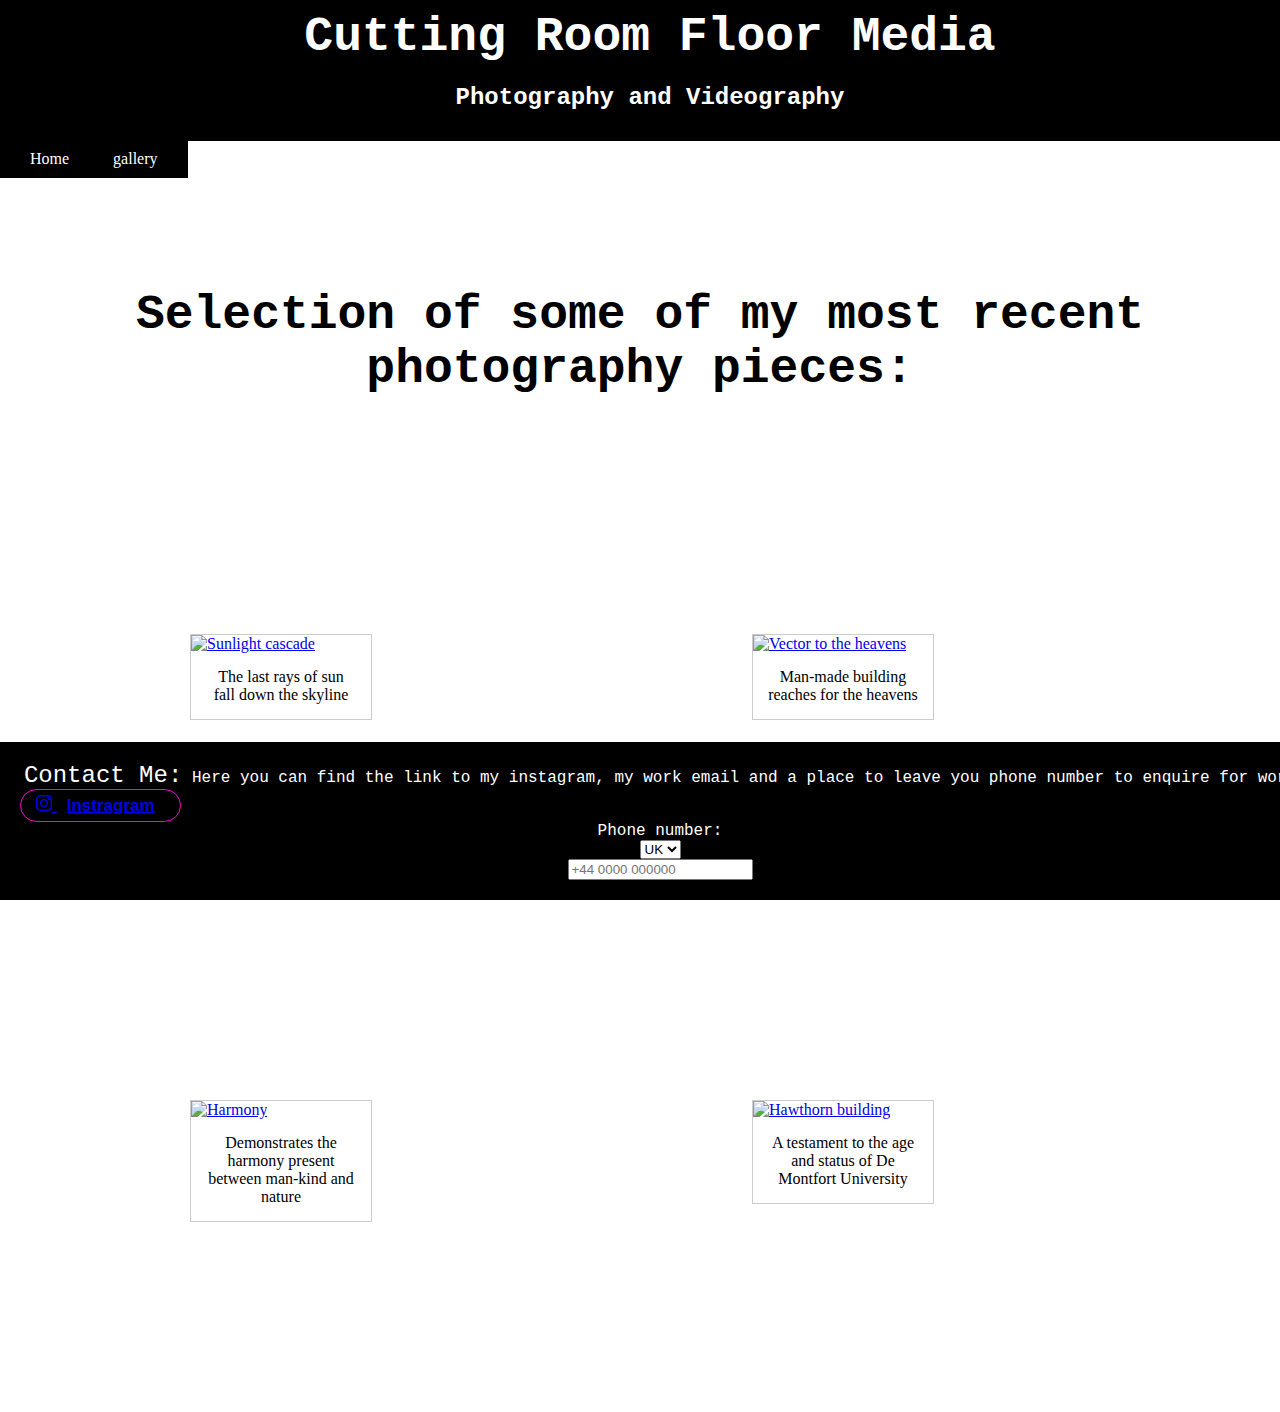
==== Website/gallery.html @ db85f894 "Update gallery.html" ====
<!DOCTYPE html>
<html lang="en">
<head>
    <meta charset="UTF-8">
    <meta name="viewport" content="width=device-width, initial-scale=1.0">
    <title>C.R.F Gallery</title>
    <link href="styling/styling.css" rel="stylesheet" type="text/css">
    <!-- this line of code makes the page refer to the stylesheet used for both pages to indicate the css seen through both pages-->
    <link rel="icon" type="image/x-icon" href="imagez/icon.jpg">
</head>
<body>
    <header>
        <h1>Cutting Room Floor Media</h1>
        <h2>Photography and Videography</h2>
        
    </header>
    <div class="spacer"></div>
    <nav>
        <a href="index.html">Home</a>
        <a href="gallery.html">gallery</a>
    </nav>

    <div class="blankspace">

    </div>
    <h3>Selection of some of my most recent photography pieces:</h3>


    
    <div class="gallery">
        <a target="_blank" href="use this 1.jpg">
          <img src="imagez/use this 1.jpg" alt="Sunlight cascade" width="600" height="400">
        </a>
        <div class="desc">The last rays of sun fall down the skyline</div>
      </div>
      
      <div class="gallery">
        <a target="_blank" href="use this 2.jpg">
          <img src="imagez/use this 2.jpg" alt="Vector to the heavens" width="600" height="400">
        </a>
        <div class="desc">Man-made building reaches for the heavens</div>
      </div>
      
      <div class="gallery">
        <a target="_blank" href="use this 3.jpg">
          <img src="imagez/use this 3.jpg" alt="Harmony" width="600" height="400">
        </a>
        <div class="desc">Demonstrates the harmony present between man-kind and nature</div>
      </div>
      
      <div class="gallery">
        <a target="_blank" href="use this 4.jpeg">
          <img src="imagez/use this 4.jpg" alt="Hawthorn building" width="600" height="400">
        </a>
        <div class="desc">A testament to the age and status of De Montfort University </div>
      </div>
      
    <footer>
        <f1> Contact Me:</f1>
        <f2> Here you can find the link to my instagram, my work email and a place to leave you phone number to enquire for work</f2>
        <button>
            <a href="url">
            <svg viewBox="0 0 16 16" class="bi bi-instagram" fill="currentColor" height="16" width="16" href="https://www.instagram.com/n.raynor68/"> <path d="M8 0C5.829 0 5.556.01 4.703.048 3.85.088 3.269.222 2.76.42a3.917 3.917 0 0 0-1.417.923A3.927 3.927 0 0 0 .42 2.76C.222 3.268.087 3.85.048 4.7.01 5.555 0 5.827 0 8.001c0 2.172.01 2.444.048 3.297.04.852.174 1.433.372 1.942.205.526.478.972.923 1.417.444.445.89.719 1.416.923.51.198 1.09.333 1.942.372C5.555 15.99 5.827 16 8 16s2.444-.01 3.298-.048c.851-.04 1.434-.174 1.943-.372a3.916 3.916 0 0 0 1.416-.923c.445-.445.718-.891.923-1.417.197-.509.332-1.09.372-1.942C15.99 10.445 16 10.173 16 8s-.01-2.445-.048-3.299c-.04-.851-.175-1.433-.372-1.941a3.926 3.926 0 0 0-.923-1.417A3.911 3.911 0 0 0 13.24.42c-.51-.198-1.092-.333-1.943-.372C10.443.01 10.172 0 7.998 0h.003zm-.717 1.442h.718c2.136 0 2.389.007 3.232.046.78.035 1.204.166 1.486.275.373.145.64.319.92.599.28.28.453.546.598.92.11.281.24.705.275 1.485.039.843.047 1.096.047 3.231s-.008 2.389-.047 3.232c-.035.78-.166 1.203-.275 1.485a2.47 2.47 0 0 1-.599.919c-.28.28-.546.453-.92.598-.28.11-.704.24-1.485.276-.843.038-1.096.047-3.232.047s-2.39-.009-3.233-.047c-.78-.036-1.203-.166-1.485-.276a2.478 2.478 0 0 1-.92-.598 2.48 2.48 0 0 1-.6-.92c-.109-.281-.24-.705-.275-1.485-.038-.843-.046-1.096-.046-3.233 0-2.136.008-2.388.046-3.231.036-.78.166-1.204.276-1.486.145-.373.319-.64.599-.92.28-.28.546-.453.92-.598.282-.11.705-.24 1.485-.276.738-.034 1.024-.044 2.515-.045v.002zm4.988 1.328a.96.96 0 1 0 0 1.92.96.96 0 0 0 0-1.92zm-4.27 1.122a4.109 4.109 0 1 0 0 8.217 4.109 4.109 0 0 0 0-8.217zm0 1.441a2.667 2.667 0 1 1 0 5.334 2.667 2.667 0 0 1 0-5.334z"></path> </svg>
              <span>Instragram</span>
            </a>
          </button>
        <div class="bg-white p-4 rounded-lg max-w-[350px]">
            <label class="text-gray-600 text-sm">
                Phone number:
            </label>
            <div class="relative mt-2 max-w-xs text-gray-500">
                <div class="absolute inset-y-0 left-3 my-auto h-6 flex items-center border-r pr-2">
                    <select class="text-sm outline-none rounded-lg h-full">
                        <option>UK</option>
                    </select>
                </div>
                <input type="number" placeholder="+44 0000 000000" class="w-full pl-[4.5rem] pr-3 py-2 appearance-none bg-transparent outline-none border focus:border-slate-600 shadow-sm rounded-lg">
            </div>
        </div>
          
          
    </footer>
    
</body>
</html>
---- Website/styling/styling.css ----
body {
    background-image: url(../imagez/properbackground.png);
    background-repeat: no-repeat;
    background-attachment: fixed;
    background-size: cover;
    margin: 0;
}


header h1 {
    margin: 0;
    font-size: 3em;
}

footer {
    font-family:'Courier New', Courier, monospace; text-align: center; color: white;
    background-color: black;
    width: 100%;
    padding: 20px;
    position: fixed;
    bottom: 0px;
}

nav {
    background-color: black;
    padding: 10px;
    text-align: center;
    position: fixed;
}

nav a {
    color: white;
    text-decoration: none;
    padding: 10px;
    margin: 0 10px;
}

header {
    font-family:'Courier New', Courier, monospace; text-align: center; color: white;
    background-color: black;
    position: fixed;
    width: 100%;
    padding: 10px;
}

.spacer {
    height: 140px;
}

f1 {
font-size: 1.5em;
}

button {
    background: transparent;
    position: relative;
    padding: 5px 15px;
    display: flex;
    align-items: center;
    font-size: 17px;
    font-weight: 600;
    text-decoration: none;
    cursor: pointer;
    border: 1px solid rgb(255,0,212);
    border-radius: 25px;
    outline: none;
    overflow: hidden;
    color: rgb(255,0,212);
    transition: color 0.3s 0.1s ease-out;
    text-align: center;
  }
  
  button span {
    margin: 10px;
  }
  
  button::before {
    position: absolute;
    top: 0;
    left: 0;
    right: 0;
    bottom: 0;
    margin: auto;
    content: '';
    border-radius: 50%;
    display: block;
    width: 20em;
    height: 20em;
    left: -5em;
    text-align: center;
    transition: box-shadow 0.5s ease-out;
    z-index: -1;
  }
  
  button:hover {
    color: #fff;
    border: 1px solid rgb(255, 0, 212);
  }
  
  button:hover::before {
    box-shadow: inset 0 0 0 10em rgb(255, 0, 212);
  }

  div.gallery {
    margin: 190px;
    border: 1px solid #ccc;
    float: left;
    width: 180px;
  }
  
  div.gallery:hover {
    border: 1px solid #777;
  }
  
  div.gallery img {
    width: 300%;
    height: auto;
  }
  
  div.desc {
    padding: 15px;
    text-align: center;
  }

  div.blankspace {
    height: 100px;

  }

  h3 {
    font-family:'Courier New', Courier, monospace;
    font-size: 3em;
    text-align:center;
  }

  div.space {
    height: 75px;
  }

  div.spacey {
    height: 50px;
  }
  video {
    padding-left: 875px;
  }

  h4 {
    font-family:'Courier New', Courier, monospace;
    font-size: 3em;
    padding-left: 20px;

  }

  p {
    font-family:'Courier New', Courier, monospace;
    font-size: 1.5em;
    padding-left: 20px;
  }
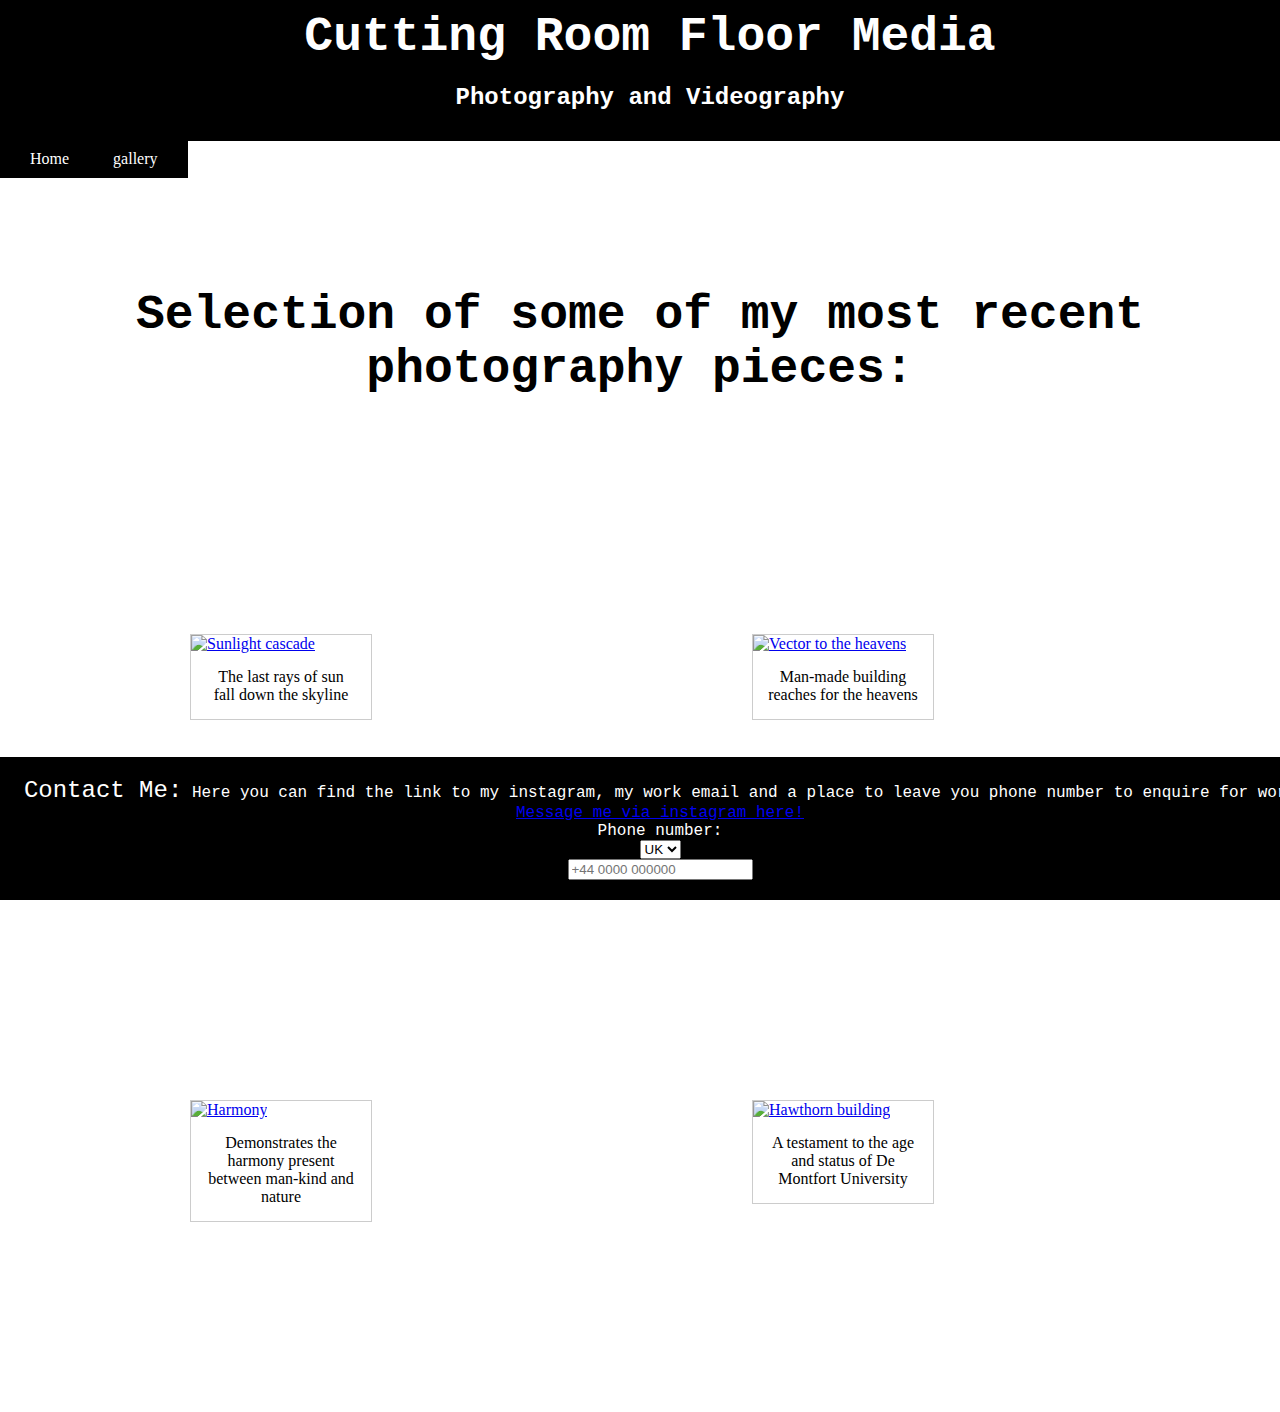
==== commit edc1992c: "Update gallery.html" ====
--- a/Website/gallery.html
+++ b/Website/gallery.html
@@ -3,10 +3,12 @@
 <head>
     <meta charset="UTF-8">
     <meta name="viewport" content="width=device-width, initial-scale=1.0">
+    <!-- this line of code makes the website adjust in size and run on mobile devices when attempted-->
     <title>C.R.F Gallery</title>
     <link href="styling/styling.css" rel="stylesheet" type="text/css">
     <!-- this line of code makes the page refer to the stylesheet used for both pages to indicate the css seen through both pages-->
     <link rel="icon" type="image/x-icon" href="imagez/icon.jpg">
+    <!-- This line of code gives the website a favicon and i learned how to do this from the w3schools website-->
 </head>
 <body>
     <header>
@@ -33,7 +35,7 @@
         </a>
         <div class="desc">The last rays of sun fall down the skyline</div>
       </div>
-      
+      <!-- These 4 div "gallery" elements each source one of my photos from the imagez folder, determines the size/scale of the image on the page, gives the image an alternate name and also displays a description of the image written by myself, all of this code was learnt from another tutorial on the w3schools website-->
       <div class="gallery">
         <a target="_blank" href="use this 2.jpg">
           <img src="imagez/use this 2.jpg" alt="Vector to the heavens" width="600" height="400">
@@ -58,12 +60,7 @@
     <footer>
         <f1> Contact Me:</f1>
         <f2> Here you can find the link to my instagram, my work email and a place to leave you phone number to enquire for work</f2>
-        <button>
-            <a href="url">
-            <svg viewBox="0 0 16 16" class="bi bi-instagram" fill="currentColor" height="16" width="16" href="https://www.instagram.com/n.raynor68/"> <path d="M8 0C5.829 0 5.556.01 4.703.048 3.85.088 3.269.222 2.76.42a3.917 3.917 0 0 0-1.417.923A3.927 3.927 0 0 0 .42 2.76C.222 3.268.087 3.85.048 4.7.01 5.555 0 5.827 0 8.001c0 2.172.01 2.444.048 3.297.04.852.174 1.433.372 1.942.205.526.478.972.923 1.417.444.445.89.719 1.416.923.51.198 1.09.333 1.942.372C5.555 15.99 5.827 16 8 16s2.444-.01 3.298-.048c.851-.04 1.434-.174 1.943-.372a3.916 3.916 0 0 0 1.416-.923c.445-.445.718-.891.923-1.417.197-.509.332-1.09.372-1.942C15.99 10.445 16 10.173 16 8s-.01-2.445-.048-3.299c-.04-.851-.175-1.433-.372-1.941a3.926 3.926 0 0 0-.923-1.417A3.911 3.911 0 0 0 13.24.42c-.51-.198-1.092-.333-1.943-.372C10.443.01 10.172 0 7.998 0h.003zm-.717 1.442h.718c2.136 0 2.389.007 3.232.046.78.035 1.204.166 1.486.275.373.145.64.319.92.599.28.28.453.546.598.92.11.281.24.705.275 1.485.039.843.047 1.096.047 3.231s-.008 2.389-.047 3.232c-.035.78-.166 1.203-.275 1.485a2.47 2.47 0 0 1-.599.919c-.28.28-.546.453-.92.598-.28.11-.704.24-1.485.276-.843.038-1.096.047-3.232.047s-2.39-.009-3.233-.047c-.78-.036-1.203-.166-1.485-.276a2.478 2.478 0 0 1-.92-.598 2.48 2.48 0 0 1-.6-.92c-.109-.281-.24-.705-.275-1.485-.038-.843-.046-1.096-.046-3.233 0-2.136.008-2.388.046-3.231.036-.78.166-1.204.276-1.486.145-.373.319-.64.599-.92.28-.28.546-.453.92-.598.282-.11.705-.24 1.485-.276.738-.034 1.024-.044 2.515-.045v.002zm4.988 1.328a.96.96 0 1 0 0 1.92.96.96 0 0 0 0-1.92zm-4.27 1.122a4.109 4.109 0 1 0 0 8.217 4.109 4.109 0 0 0 0-8.217zm0 1.441a2.667 2.667 0 1 1 0 5.334 2.667 2.667 0 0 1 0-5.334z"></path> </svg>
-              <span>Instragram</span>
-            </a>
-          </button>
+         <a href="https://www.instagram.com/n.raynor68/" target="_blank"> Message me via instagram here!</a>
         <div class="bg-white p-4 rounded-lg max-w-[350px]">
             <label class="text-gray-600 text-sm">
                 Phone number:
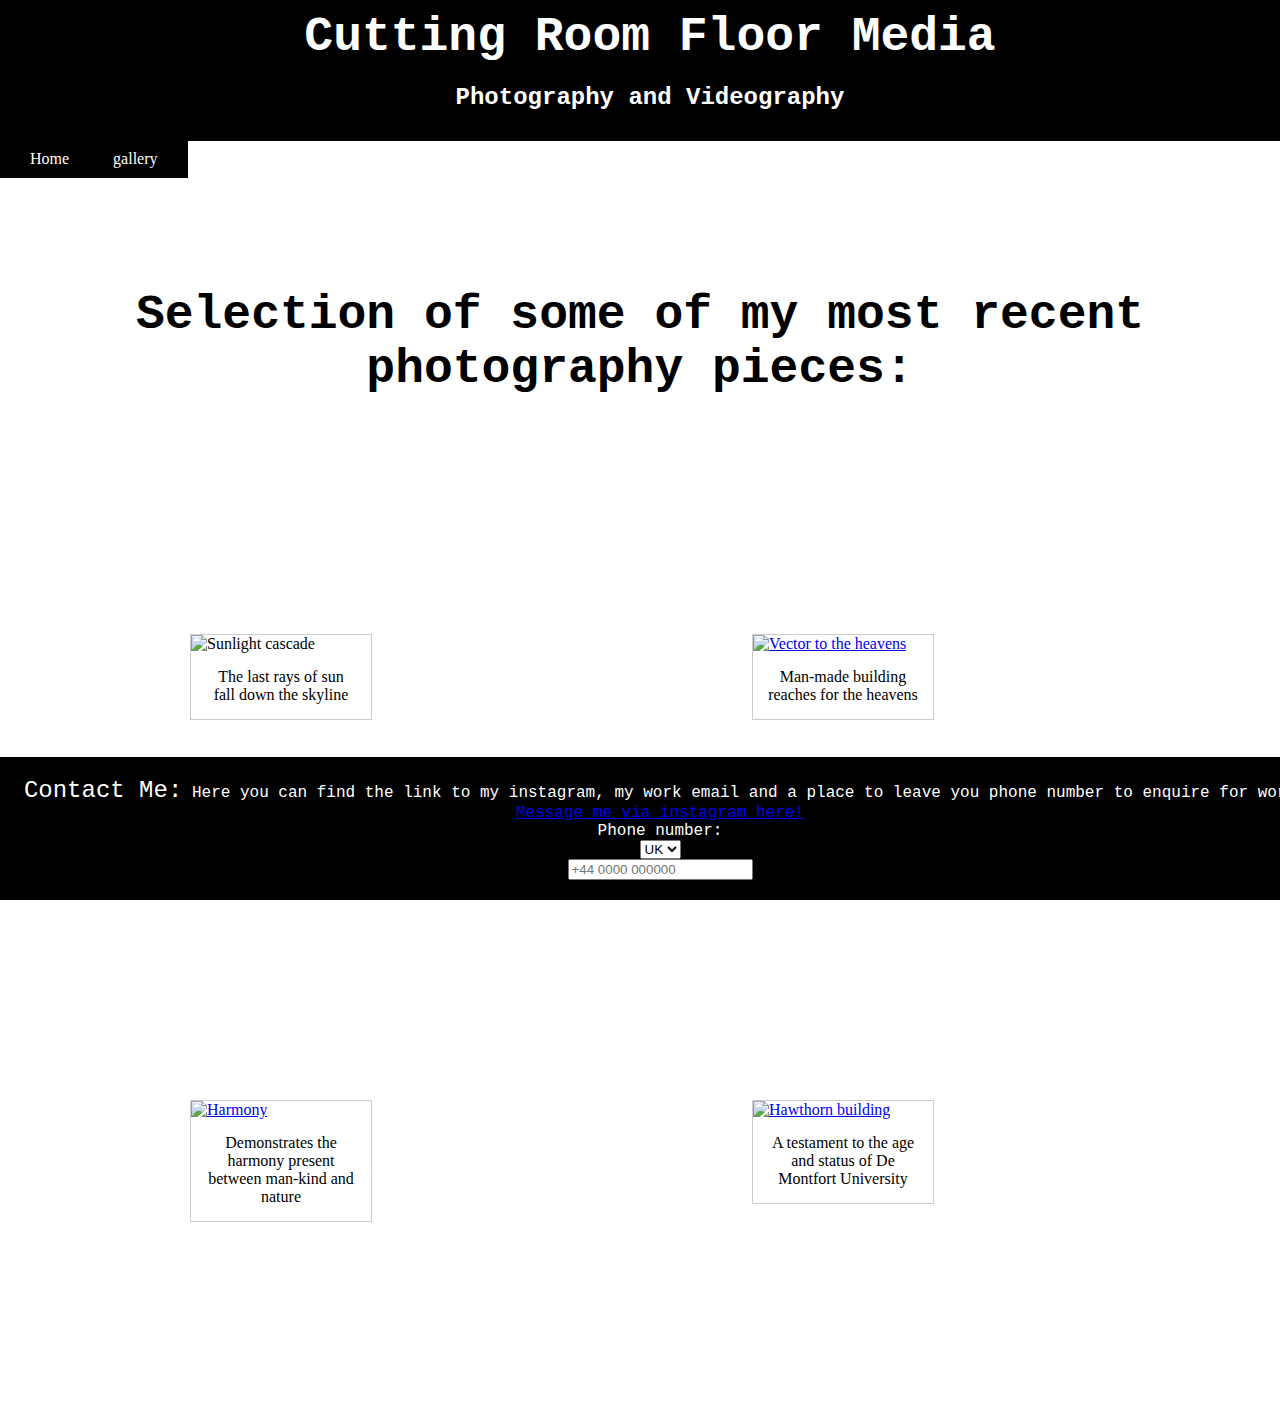
==== commit 75abda86: "Update gallery.html" ====
--- a/Website/gallery.html
+++ b/Website/gallery.html
@@ -21,8 +21,9 @@
         <a href="index.html">Home</a>
         <a href="gallery.html">gallery</a>
     </nav>
-
+<!-- these lines of code determine which files/pages are accessed when selecting each option on the nav-->
     <div class="blankspace">
+<!-- this is another example of one of the div elements i used to fill up space and achieve my desired positioning on the website, for this example it prevents the 3rd header from being covered by the nav bar-->
 
     </div>
     <h3>Selection of some of my most recent photography pieces:</h3>
@@ -30,7 +31,7 @@
 
     
     <div class="gallery">
-        <a target="_blank" href="use this 1.jpg">
+        
           <img src="imagez/use this 1.jpg" alt="Sunlight cascade" width="600" height="400">
         </a>
         <div class="desc">The last rays of sun fall down the skyline</div>
